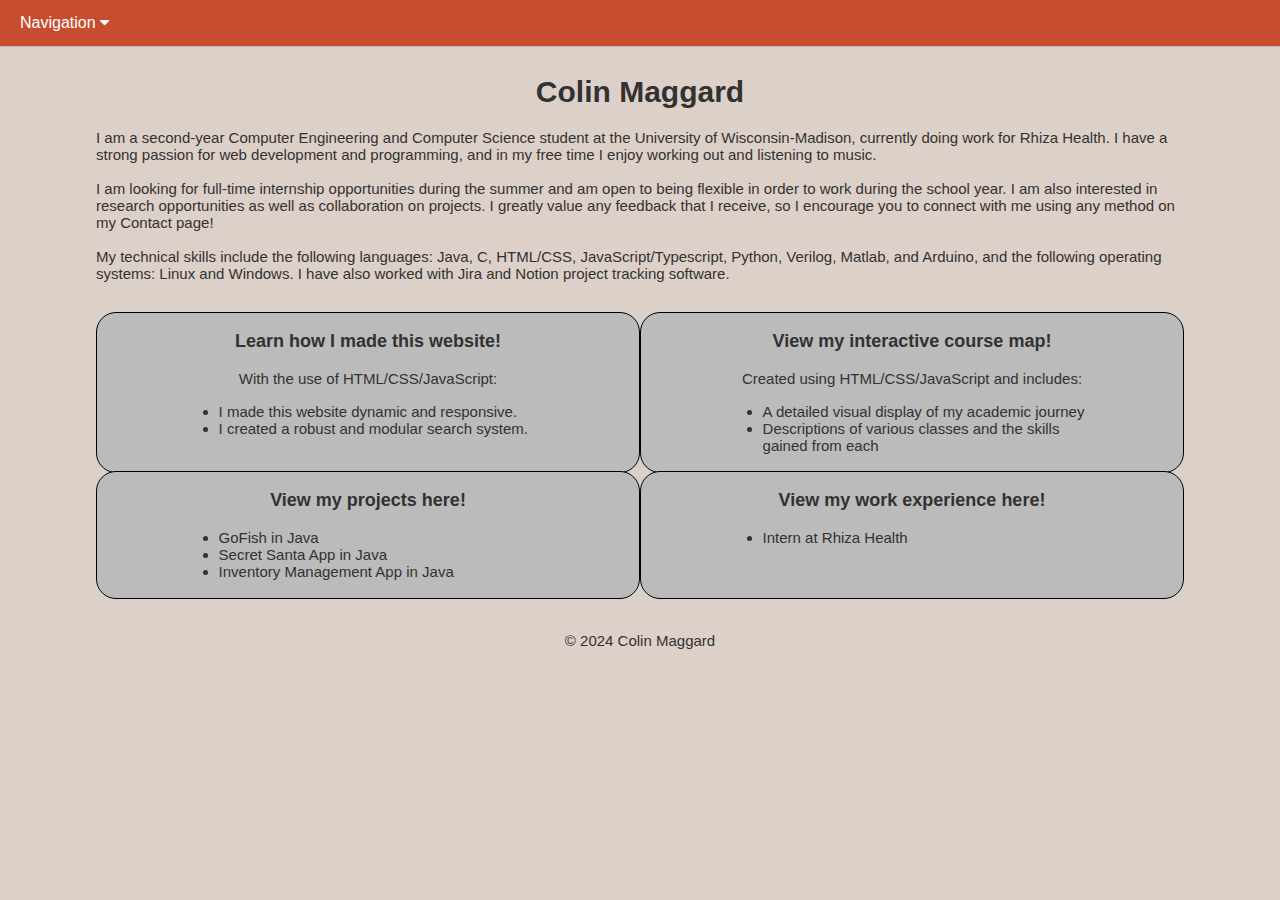
==== index.html @ 94ac6fa8 "Changed footer content." ====
<!DOCTYPE html>
<html>
    <head>
        <script async src="https://www.googletagmanager.com/gtag/js?id=G-22L0MR3QPQ"></script>
        <script src="js/googletag.js"></script>
        <script src="js/makeresponsive.js"></script>
        <script src="js/fadein.js"></script>
        <script src="js/dropdown.js"></script>
        <title>Home</title>
        <meta name=author content= "About Me">
        <meta keywords="Portfolio, Resume, Job, Internship">
        <meta name="viewport" content="width=device-width, initial-scale=1.0">
        <link rel="icon" href="images/favicon.png" type="image/png">
        <link rel="stylesheet" href="css/style.css">
        <link rel="stylesheet" href="https://cdnjs.cloudflare.com/ajax/libs/font-awesome/4.7.0/css/font-awesome.min.css">
    </head>
    <body>
        <ul class="navbar">
            <li class="navbarelements dropdown-menu">
                <button class="drop-button" id="navDrop">Navigation <i class="fa fa-caret-down"></i></button>
                <div>
                  <a href="index.html" class="navbarelements dropdown-content active">Home</a>
                  <a href="about.html" class="navbarelements dropdown-content">About This Website</a>
                  <a href="projects.html" class="navbarelements dropdown-content">Projects</a>
                  <a href="experience.html" class="navbarelements dropdown-content">Experience</a>
                  <a href="coursework.html" class="navbarelements dropdown-content">Coursework</a>
                  <a href="contact.html" class="navbarelements dropdown-content">Contact</a>
                </div>
            </li>
        </ul>
        <div class= "section content-body">
            <h1 class="title">Colin Maggard</h1>
            <p id="intro-paragraph">
                I am a second-year Computer Engineering and Computer Science student at the University of Wisconsin-Madison, 
                currently doing work for Rhiza Health. I have a strong passion for web development and programming, and in my 
                free time I enjoy working out and listening to music.
                <br><br>
                I am looking for full-time internship opportunities during the summer and am open to being flexible in order 
                to work during the school year. I am also interested in research opportunities as well as collaboration on projects. 
                I greatly value any feedback that I receive, so I encourage you to connect with me using any method on my Contact page!
                <br><br>
                My technical skills include the following languages: Java, C, HTML/CSS, JavaScript/Typescript, Python, Verilog, Matlab, and Arduino, and 
                the following operating systems: Linux and Windows. I have also worked with Jira and Notion project tracking software.
            </p>
            <div class="list-structure">
                <a href="about.html" class="listblock fade-in">
                    <h3>Learn how I made this website!</h3>
                    <p>With the use of HTML/CSS/JavaScript:</p>
                    <ul>
                        <li>I made this website dynamic and responsive.</li>
                        <li>I created a robust and modular search system.</li>
                    </ul> 
                </a>
                <a href="coursework.html">
                    <div class="listblock fade-in">
                        <h3>View my interactive course map!</h3>
                        <p>Created using HTML/CSS/JavaScript and includes:</p>
                        <ul>
                            <li>A detailed visual display of my academic journey</li>
                            <li>Descriptions of various classes and the skills gained from each</li>
                        </ul>
                    </div>
                </a>
                <a href="projects.html">
                    <div class="listblock fade-in">
                            <h3>View my projects here!</h3>
                            <ul>
                                <li>GoFish in Java</li>
                                <li>Secret Santa App in Java</li>
                                <li>Inventory Management App in Java</li>
                            </ul>
                    </div>
                </a>
                <a href="experience.html">
                    <div class="listblock fade-in">
                        <h3>View my work experience here!</h3>
                        <ul>
                            <li>Intern at Rhiza Health</li>
                        </ul>
                    </div>
                </a>
            </div>
        </div>
        <p class="footer">&copy; 2024 Colin Maggard</p>
    </body>
</html>
---- css/style.css ----
body {
    background-color: #DDD0C8;
    margin:0;
}
.section {
    margin: 7.5%;
    margin-top: 0;
    margin-bottom: 0;
}
.title {
    font-size: 30px;
    text-align: center;
    color: #323232;
    font-family: 'Lucida Sans', 'Lucida Sans Regular', 'Lucida Grande', 'Lucida Sans Unicode', Geneva, Verdana, sans-serif;
}
h2 {
    color: #323232;
    font-family: 'Lucida Sans', 'Lucida Sans Regular', 'Lucida Grande', 'Lucida Sans Unicode', Geneva, Verdana, sans-serif;
    font-size: 22px;
}
h3 {
    color: #323232;
    font-family: 'Lucida Sans', 'Lucida Sans Regular', 'Lucida Grande', 'Lucida Sans Unicode', Geneva, Verdana, sans-serif;
    font-size: 18px;
}
h4 {
    color: #323232;
    font-family: 'Lucida Sans', 'Lucida Sans Regular', 'Lucida Grande', 'Lucida Sans Unicode', Geneva, Verdana, sans-serif;
    font-size: 15px;
}
p {
    color: #323232;
    font-family: 'Lucida Sans', 'Lucida Sans Regular', 'Lucida Grande', 'Lucida Sans Unicode', Geneva, Verdana, sans-serif;
    font-size: 15px;
}
li {
    color: #323232;
    font-family: 'Lucida Sans', 'Lucida Sans Regular', 'Lucida Grande', 'Lucida Sans Unicode', Geneva, Verdana, sans-serif;
    font-size: 15px;
}
button {
    color: #323232;
    font-family: 'Lucida Sans', 'Lucida Sans Regular', 'Lucida Grande', 'Lucida Sans Unicode', Geneva, Verdana, sans-serif;
}
label, select, option {
    color: #323232;
    font-family: 'Lucida Sans', 'Lucida Sans Regular', 'Lucida Grande', 'Lucida Sans Unicode', Geneva, Verdana, sans-serif;
    font-size: 15px;
}
.list-structure {
    display: grid;
    grid-template-columns: repeat(2, 1fr);
    justify-content: space-between;
    padding-bottom: 35px;
}
.list-structure a {
    text-decoration: none;
}
.list-structure h3 {
    text-align: center;
}
.list-structure p {
    text-align: center;
}
.listblock {
    padding-top: 0;
    padding-bottom: 0;
    height: 100%;
    border: 1px solid #000000;
    border-radius: 20px;
    background-color: #bbb;
    display: block;
}
.listblock:hover {
    background-color: #d4d4d4;
}
.fade-in {
    opacity: 0;
}
#intro-paragraph {
    padding-bottom: 15px;
}
.search-bar-container {
    margin-bottom: 20px;
    background-color: #bbb;
    border: 1px solid #000000;
    border-radius: 20px;
}
.search-bar-container h2 {
    text-align: center;
}
.search-bar {
    display: grid;
    grid-template-columns: repeat(4, 1fr);
    margin-top: 20px;
    margin-bottom: 20px;
    align-items: center;
    justify-content: space-between;
    row-gap: 10px;
    column-gap: 0px;
}
.search-bar label {
    max-width: 130px;
    margin-left: 10px;
}
.search-bar select {
    width: 285px;
    margin-right: 10px;
}
.results-button {
    text-align: center;
}
.results {
    text-align: center;
    margin-top: 0;
    margin-bottom: 20px;
    width: 400px;
    display: inline-block;
}
.reset-button {
    text-align: center;
}
.reset {
    text-align: center;
    margin-top: 0;
    margin-bottom: 10px;
    width: 400px;
    display: inline-block;
}
.centered-content {
    text-align: center;
    margin: 0 auto;
}
.navbar {
    list-style-type: none;
    margin: 0;
    padding: 0;
    overflow: hidden;
    background-color: #333;
    position: fixed;
    top: 0;
    width: 100%;
}
.navbarelements {
    float: left;
    border-right: 1px solid #bbb;
    border-bottom: 1px solid #bbb;
    width: 100%;
}
.navbarelements a {
    display: block;
    color: white;
    text-align: left;
    padding: 20px 0;
    padding-left: 20px;
    text-decoration: none;
}
.navbarelements :hover {
    background-color: rgb(200, 76, 48);
}
.dropdown-menu {
    float: left;
    overflow: hidden;
}
.drop-button {
    cursor: pointer;
    font-size: 16px;  
    border: none;
    border-bottom: 1px solid #bbb;
    outline: none;
    color: white;
    padding: 14px 16px;
    background-color: inherit;
    font-family: inherit;
    margin: 0;
    width: 100%;
    text-align: left;
    padding-left: 20px;
}
.active {
    background-color: #0a4690;
}
.footer {
    margin: 0;
    padding: 0;
    padding-bottom: 10px;
    text-align: center;
}
.content-body {
    margin-top: 75px;
}
.social-icons {
    text-align: center;
    display: flex;
    flex-direction: column;
    align-items: center;
    margin: 15%;
    margin-top: 5%;
    margin-bottom: 10%;
}
.icon {
    display: inline-block;
    margin-left: auto;
    margin-right: auto;
    width: 75px;
    height: auto;
    padding: 5px;
}
.course-image {
    display: flex;
    width: 650px;
    height: 390px;
    border: 1px solid #000000;
    margin: 0 auto;
    border-bottom-left-radius: 20px;
    border-bottom-right-radius: 20px;
}
#color-key {
    width:650px;
    background-color: #E3DEDE;
    border: 1px solid #000000;
    margin: 0 auto;
    border-top-left-radius: 20px;
    border-top-right-radius: 20px;
}
#color-key h3 {
    padding-left: 7.5%;
    font-size: 15px;
}
#course-message {
    font-size: small;
    padding-top: 20px;
    padding-bottom: 10px;
}
.textbox {
    display: none;
    position: absolute;
    left: 0;
    z-index: 1;
    background-color: #ffffff;
    padding: 10px;
    border: 1px solid #000000;
    visibility: hidden;
}
.coursebox:hover .textbox {
    display: block;
    visibility: visible;
    width:400px;
}
.project {
    margin-bottom: 25px;
    padding: 2%;
    border: 1px solid #000000;
    border-radius: 20px;
    background-color: #bbb;
    text-decoration: none;
}
.project:hover {
    background-color: #d4d4d4;
}
.form-elements {
    display: flex;
    flex-direction: column;
    align-items: center;
}
.feedback-area {
    margin-top: 20px;
    border: 1px solid #000000;
    border-radius: 20px;
    background-color: #bbb;
    width: 100%;
    padding-bottom: 20px;
    padding-left: 10px;
    padding-right: 10px;
}
#email-label {
    margin-bottom: 10px;
}
#message-label {
    margin-bottom: 10px;
}
.text-area {
    margin-bottom: 1%;
    padding: 2%;
    border: 1px solid #000000;
    border-radius: 20px;
    background-color: #bbb;
    text-decoration: none;
}
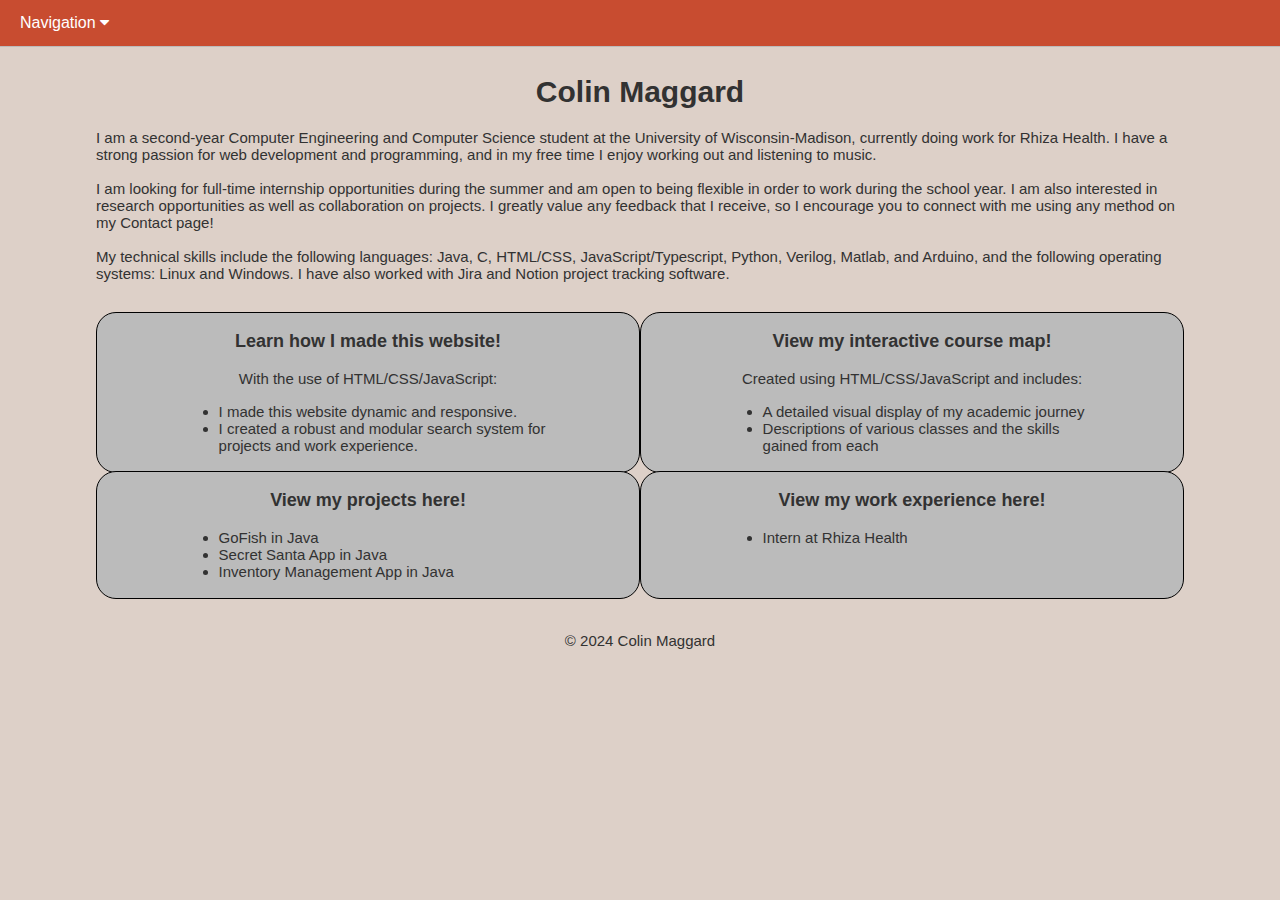
==== commit 44dee036: "index update." ====
--- a/index.html
+++ b/index.html
@@ -2,7 +2,6 @@
 <html>
     <head>
         <script async src="https://www.googletagmanager.com/gtag/js?id=G-22L0MR3QPQ"></script>
-        <script src="js/googletag.js"></script>
         <script src="js/makeresponsive.js"></script>
         <script src="js/fadein.js"></script>
         <script src="js/dropdown.js"></script>
@@ -48,7 +47,7 @@
                     <p>With the use of HTML/CSS/JavaScript:</p>
                     <ul>
                         <li>I made this website dynamic and responsive.</li>
-                        <li>I created a robust and modular search system.</li>
+                        <li>I created a robust and modular search system for projects and work experience.</li>
                     </ul> 
                 </a>
                 <a href="coursework.html">
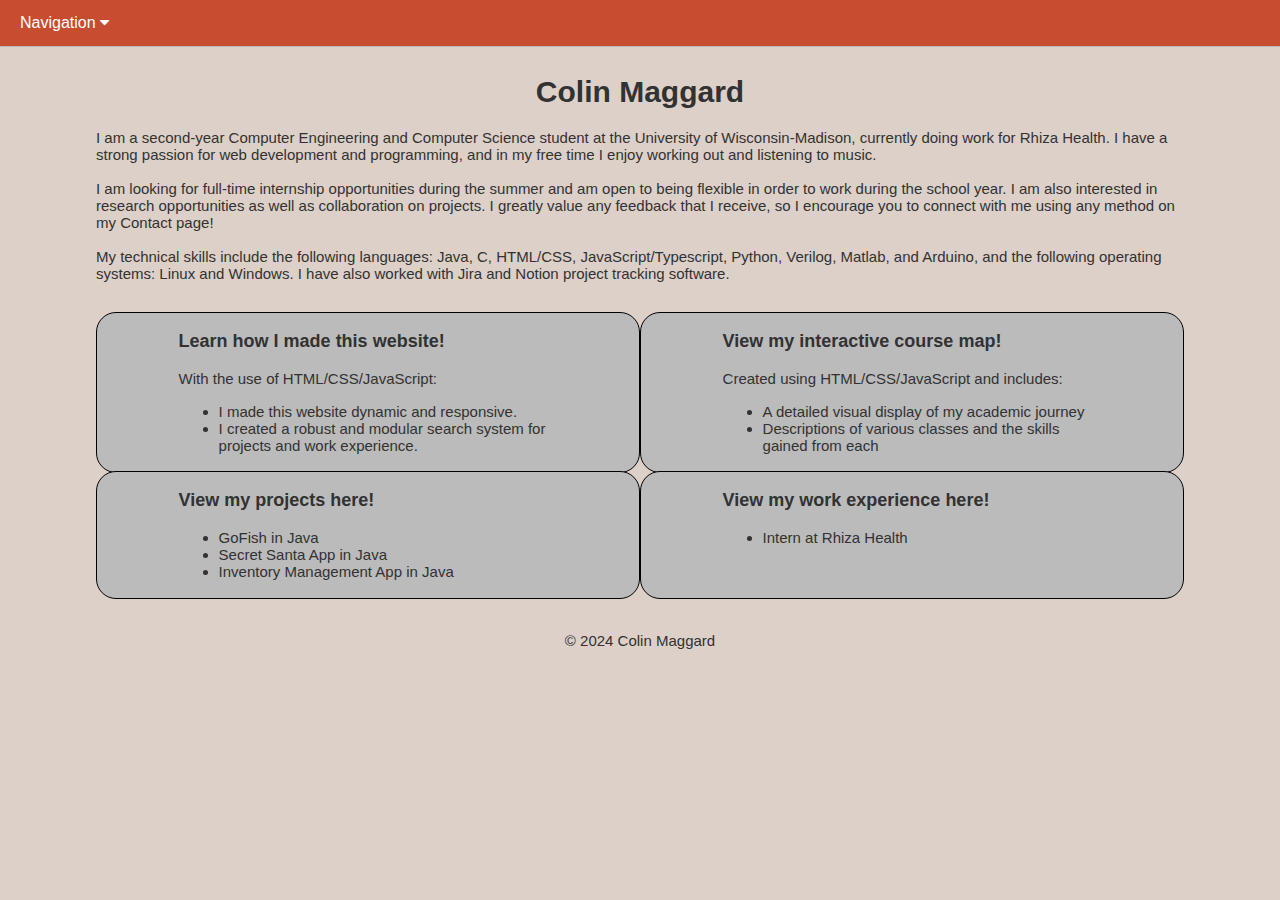
==== commit 14fd463f: "Made index page look less weird." ====
--- a/index.html
+++ b/index.html
@@ -45,7 +45,7 @@
                 <a href="about.html" class="listblock fade-in">
                     <h3>Learn how I made this website!</h3>
                     <p>With the use of HTML/CSS/JavaScript:</p>
-                    <ul>
+                    <ul class="home-page-list">
                         <li>I made this website dynamic and responsive.</li>
                         <li>I created a robust and modular search system for projects and work experience.</li>
                     </ul> 
@@ -54,7 +54,7 @@
                     <div class="listblock fade-in">
                         <h3>View my interactive course map!</h3>
                         <p>Created using HTML/CSS/JavaScript and includes:</p>
-                        <ul>
+                        <ul class="home-page-list">
                             <li>A detailed visual display of my academic journey</li>
                             <li>Descriptions of various classes and the skills gained from each</li>
                         </ul>
@@ -63,7 +63,7 @@
                 <a href="projects.html">
                     <div class="listblock fade-in">
                             <h3>View my projects here!</h3>
-                            <ul>
+                            <ul class="home-page-list">
                                 <li>GoFish in Java</li>
                                 <li>Secret Santa App in Java</li>
                                 <li>Inventory Management App in Java</li>
@@ -73,7 +73,7 @@
                 <a href="experience.html">
                     <div class="listblock fade-in">
                         <h3>View my work experience here!</h3>
-                        <ul>
+                        <ul class="home-page-list">
                             <li>Intern at Rhiza Health</li>
                         </ul>
                     </div>
--- a/css/style.css
+++ b/css/style.css
@@ -57,10 +57,13 @@
     text-decoration: none;
 }
 .list-structure h3 {
-    text-align: center;
+    text-align: left;
 }
 .list-structure p {
-    text-align: center;
+    text-align: left;
+}
+.home-page-list {
+    text-align: left;
 }
 .listblock {
     padding-top: 0;
@@ -224,7 +227,7 @@
     border-top-right-radius: 20px;
 }
 #color-key h3 {
-    padding-left: 7.5%;
+    margin-left: 60px;
     font-size: 15px;
 }
 #course-message {
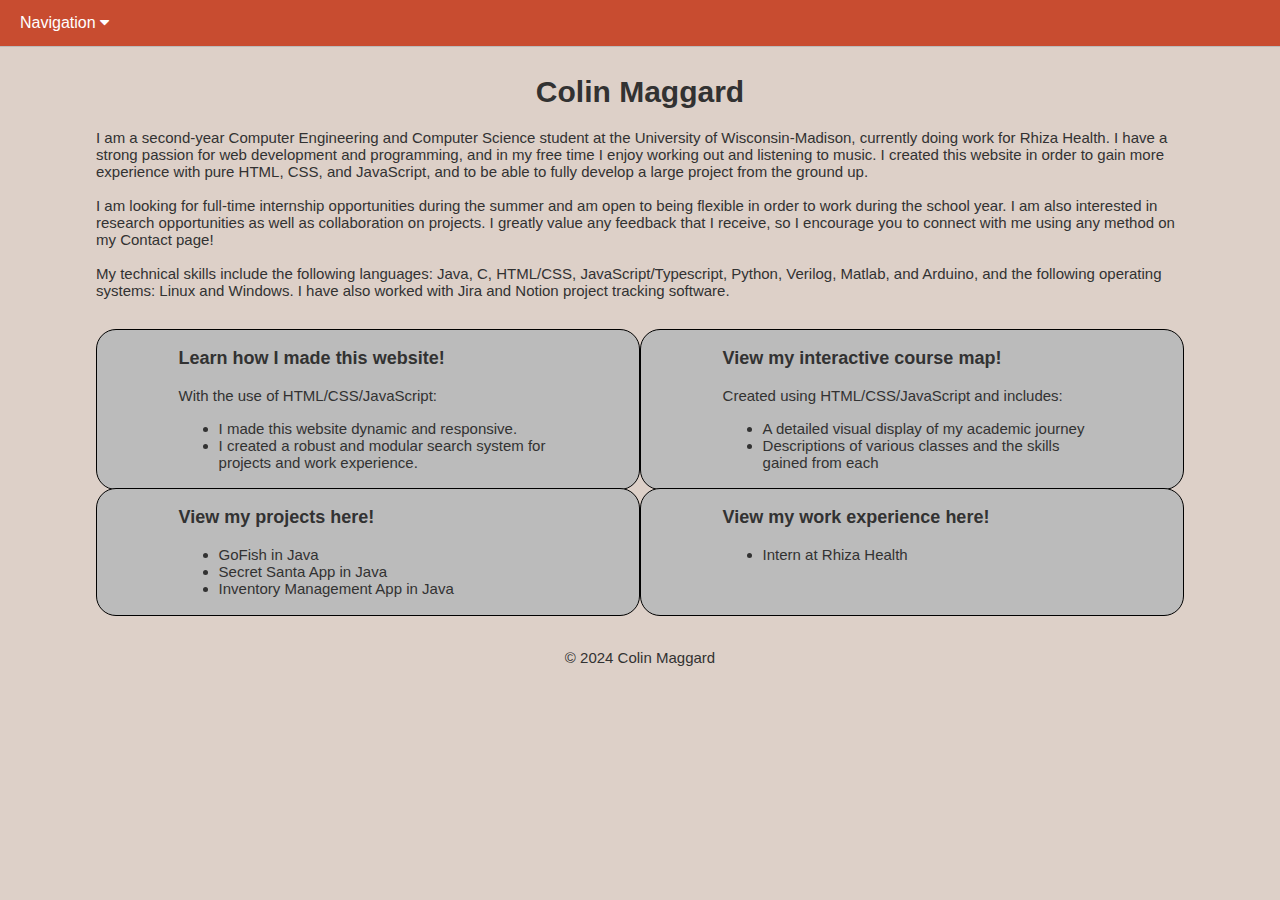
==== commit f21e5c2a: "changed intro paragraph." ====
--- a/index.html
+++ b/index.html
@@ -32,7 +32,8 @@
             <p id="intro-paragraph">
                 I am a second-year Computer Engineering and Computer Science student at the University of Wisconsin-Madison, 
                 currently doing work for Rhiza Health. I have a strong passion for web development and programming, and in my 
-                free time I enjoy working out and listening to music.
+                free time I enjoy working out and listening to music. I created this website in order to gain more experience with pure 
+                HTML, CSS, and JavaScript, and to be able to fully develop a large project from the ground up.
                 <br><br>
                 I am looking for full-time internship opportunities during the summer and am open to being flexible in order 
                 to work during the school year. I am also interested in research opportunities as well as collaboration on projects. 
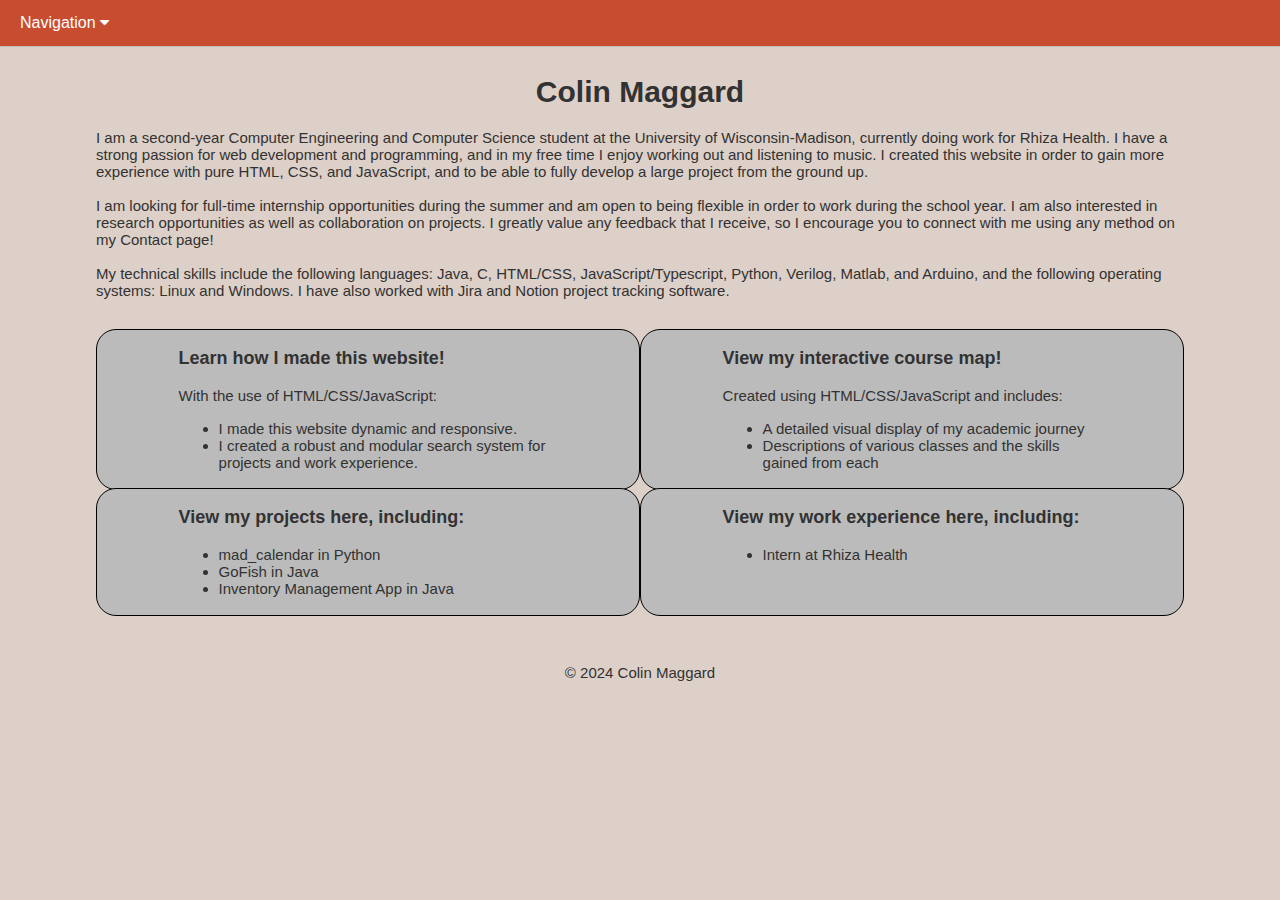
==== commit 6940a53c: "New project, added archiving function." ====
--- a/index.html
+++ b/index.html
@@ -63,17 +63,17 @@
                 </a>
                 <a href="projects.html">
                     <div class="listblock fade-in">
-                            <h3>View my projects here!</h3>
+                            <h3>View my projects here, including:</h3>
                             <ul class="home-page-list">
+                                <li>mad_calendar in Python</li>
                                 <li>GoFish in Java</li>
-                                <li>Secret Santa App in Java</li>
                                 <li>Inventory Management App in Java</li>
                             </ul>
                     </div>
                 </a>
                 <a href="experience.html">
                     <div class="listblock fade-in">
-                        <h3>View my work experience here!</h3>
+                        <h3>View my work experience here, including:</h3>
                         <ul class="home-page-list">
                             <li>Intern at Rhiza Health</li>
                         </ul>
--- a/css/style.css
+++ b/css/style.css
@@ -183,12 +183,6 @@
 .active {
     background-color: #0a4690;
 }
-.footer {
-    margin: 0;
-    padding: 0;
-    padding-bottom: 10px;
-    text-align: center;
-}
 .content-body {
     margin-top: 75px;
 }
@@ -289,4 +283,7 @@
     border-radius: 20px;
     background-color: #bbb;
     text-decoration: none;
+}
+.footer {
+    text-align: center;
 }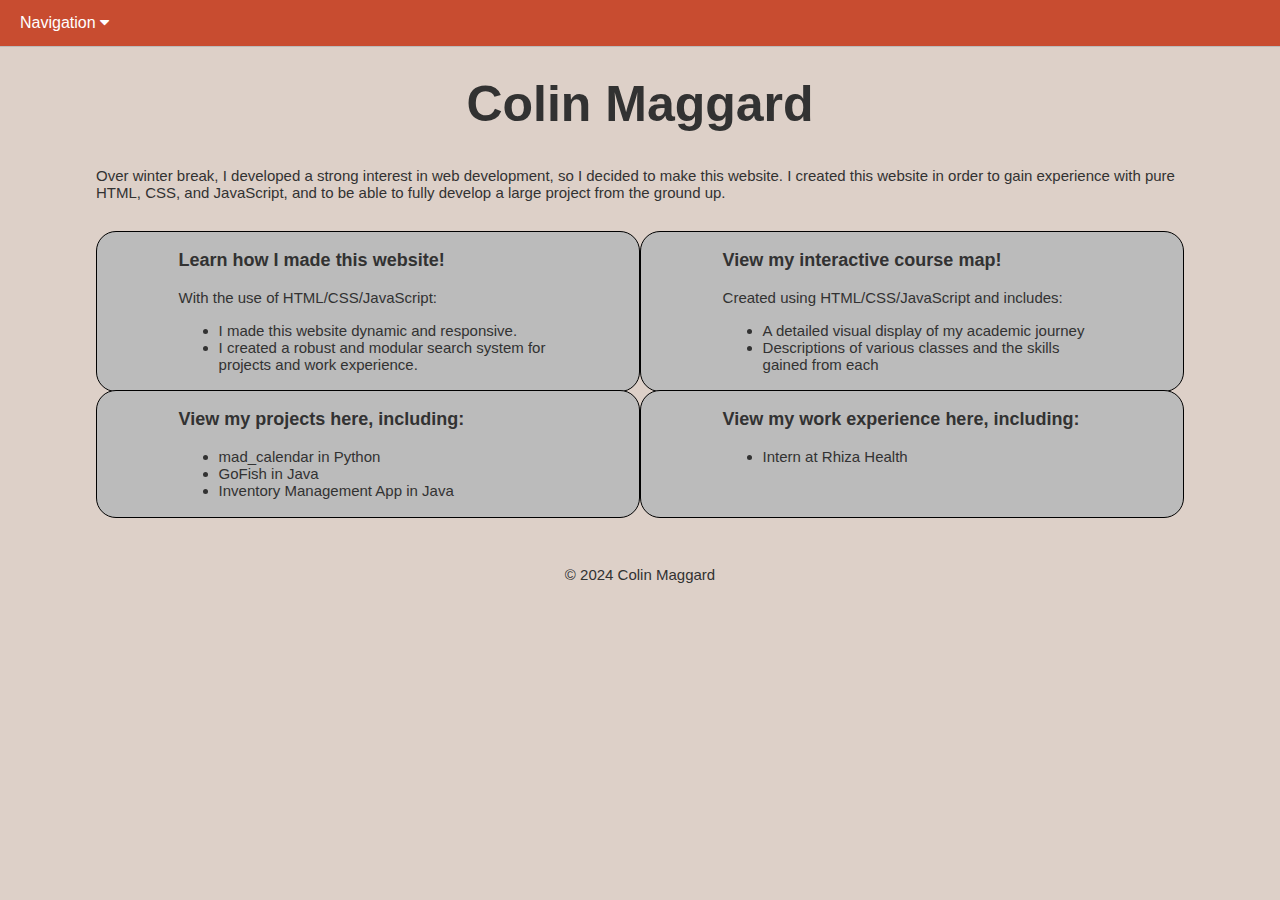
==== commit 9f21d089: "Updated home page message and made certain boxes the correct color." ====
--- a/index.html
+++ b/index.html
@@ -28,19 +28,10 @@
             </li>
         </ul>
         <div class= "section content-body">
-            <h1 class="title">Colin Maggard</h1>
+            <h1 id="nametitle" class="title">Colin Maggard</h1>
             <p id="intro-paragraph">
-                I am a second-year Computer Engineering and Computer Science student at the University of Wisconsin-Madison, 
-                currently doing work for Rhiza Health. I have a strong passion for web development and programming, and in my 
-                free time I enjoy working out and listening to music. I created this website in order to gain more experience with pure 
+                Over winter break, I developed a strong interest in web development, so I decided to make this website. I created this website in order to gain experience with pure 
                 HTML, CSS, and JavaScript, and to be able to fully develop a large project from the ground up.
-                <br><br>
-                I am looking for full-time internship opportunities during the summer and am open to being flexible in order 
-                to work during the school year. I am also interested in research opportunities as well as collaboration on projects. 
-                I greatly value any feedback that I receive, so I encourage you to connect with me using any method on my Contact page!
-                <br><br>
-                My technical skills include the following languages: Java, C, HTML/CSS, JavaScript/Typescript, Python, Verilog, Matlab, and Arduino, and 
-                the following operating systems: Linux and Windows. I have also worked with Jira and Notion project tracking software.
             </p>
             <div class="list-structure">
                 <a href="about.html" class="listblock fade-in">
--- a/css/style.css
+++ b/css/style.css
@@ -13,6 +13,12 @@
     color: #323232;
     font-family: 'Lucida Sans', 'Lucida Sans Regular', 'Lucida Grande', 'Lucida Sans Unicode', Geneva, Verdana, sans-serif;
 }
+#nametitle {
+    font-size: 50px;
+    text-align: center;
+    color: #323232;
+    font-family: 'Lucida Sans', 'Lucida Sans Regular', 'Lucida Grande', 'Lucida Sans Unicode', Geneva, Verdana, sans-serif;
+}
 h2 {
     color: #323232;
     font-family: 'Lucida Sans', 'Lucida Sans Regular', 'Lucida Grande', 'Lucida Sans Unicode', Geneva, Verdana, sans-serif;
@@ -40,6 +46,8 @@
 }
 button {
     color: #323232;
+    background-color: white;
+    border: 1px solid #000000;
     font-family: 'Lucida Sans', 'Lucida Sans Regular', 'Lucida Grande', 'Lucida Sans Unicode', Geneva, Verdana, sans-serif;
 }
 label, select, option {
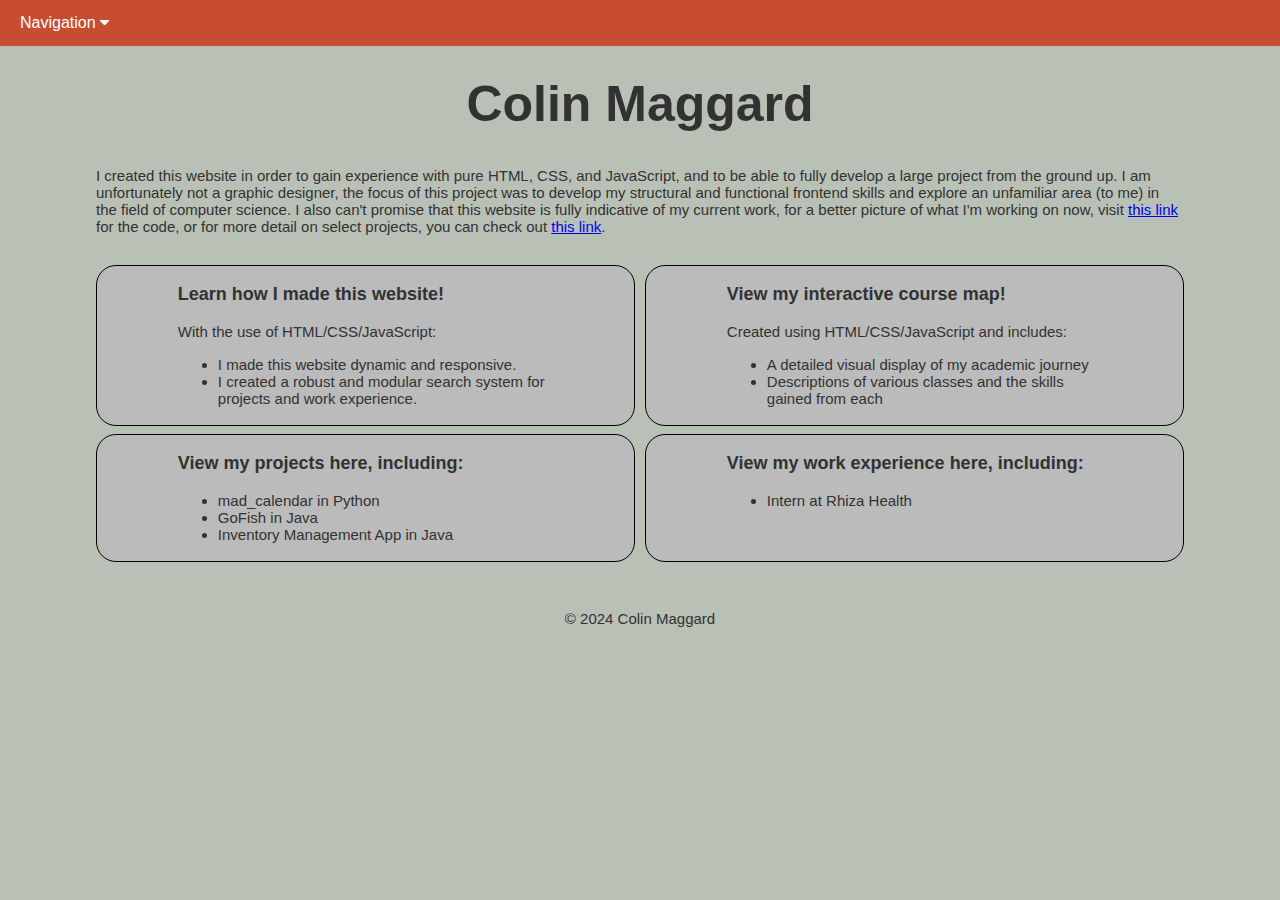
==== commit 120b6476: "updated text" ====
--- a/index.html
+++ b/index.html
@@ -30,8 +30,10 @@
         <div class= "section content-body">
             <h1 id="nametitle" class="title">Colin Maggard</h1>
             <p id="intro-paragraph">
-                Over winter break, I developed a strong interest in web development, so I decided to make this website. I created this website in order to gain experience with pure 
-                HTML, CSS, and JavaScript, and to be able to fully develop a large project from the ground up.
+                I created this website in order to gain experience with pure HTML, CSS, and JavaScript, and to be able to fully develop a large project from the ground up. I am unfortunately not a graphic designer, 
+                the focus of this project was to develop 
+                my structural and functional frontend skills and explore an unfamiliar area (to me) in the field of computer science. I also can't promise that this website is fully indicative of my current work, for a better picture 
+                of what I'm working on now, visit <a href="https://www.github.com/maggardcolin">this link</a> for the code, or for more detail on select projects, you can check out <a href="https://devpost.com/maggardcolin">this link</a>.
             </p>
             <div class="list-structure">
                 <a href="about.html" class="listblock fade-in">
--- a/css/style.css
+++ b/css/style.css
@@ -1,5 +1,5 @@
 body {
-    background-color: #DDD0C8;
+    background-color: #b9c1b6;
     margin:0;
 }
 .section {
@@ -59,6 +59,8 @@
     display: grid;
     grid-template-columns: repeat(2, 1fr);
     justify-content: space-between;
+    row-gap: 10px;
+    column-gap: 10px;
     padding-bottom: 35px;
 }
 .list-structure a {
